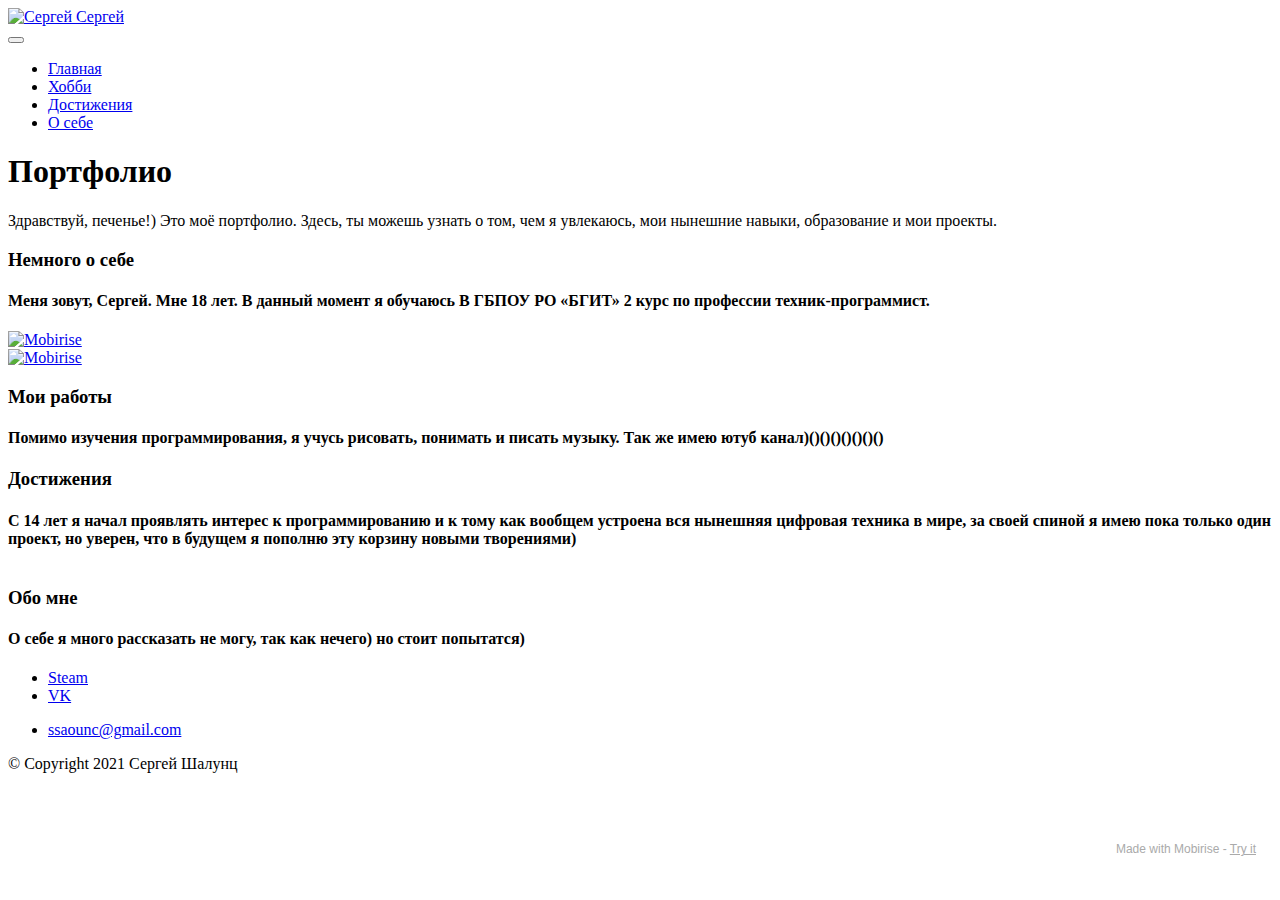
==== index.html @ 0007bf52 "первая загрузка" ====
<!DOCTYPE html>
<html  >
<head>
  <!-- Site made with Mobirise Website Builder v5.3.0, https://mobirise.com -->
  <meta charset="UTF-8">
  <meta http-equiv="X-UA-Compatible" content="IE=edge">
  <meta name="generator" content="Mobirise v5.3.0, mobirise.com">
  <meta name="twitter:card" content="summary_large_image"/>
  <meta name="twitter:image:src" content="assets/images/index-meta.jpg">
  <meta property="og:image" content="assets/images/index-meta.jpg">
  <meta name="twitter:title" content="Главная">
  <meta name="viewport" content="width=device-width, initial-scale=1, minimum-scale=1">
  <link rel="shortcut icon" href="assets/images/5n-f5jwxdci-121x161.jpg" type="image/x-icon">
  <meta name="description" content="">
  
  
  <title>Главная</title>
  <link rel="stylesheet" href="assets/tether/tether.min.css">
  <link rel="stylesheet" href="assets/bootstrap/css/bootstrap.min.css">
  <link rel="stylesheet" href="assets/bootstrap/css/bootstrap-grid.min.css">
  <link rel="stylesheet" href="assets/bootstrap/css/bootstrap-reboot.min.css">
  <link rel="stylesheet" href="assets/dropdown/css/style.css">
  <link rel="stylesheet" href="assets/socicon/css/styles.css">
  <link rel="stylesheet" href="assets/theme/css/style.css">
  <link rel="preload" as="style" href="assets/mobirise/css/mbr-additional.css"><link rel="stylesheet" href="assets/mobirise/css/mbr-additional.css" type="text/css">
  
  
  
  
</head>
<body>
  
  <section class="menu cid-s48OLK6784" once="menu" id="menu1-h">
    
    <nav class="navbar navbar-dropdown navbar-fixed-top navbar-expand-lg">
        <div class="container">
            <div class="navbar-brand">
                <span class="navbar-logo">
                    <a href="https://vk.com/hrumwil">
                        <img src="assets/images/5n-f5jwxdci-121x161.jpg" alt="Сергей" style="height: 3.8rem;">
                    </a>
                </span>
                <span class="navbar-caption-wrap"><a class="navbar-caption text-white display-7" href="https://mobiri.se">Сергей</a></span>
            </div>
            <button class="navbar-toggler" type="button" data-toggle="collapse" data-target="#navbarSupportedContent" aria-controls="navbarNavAltMarkup" aria-expanded="false" aria-label="Toggle navigation">
                <div class="hamburger">
                    <span></span>
                    <span></span>
                    <span></span>
                    <span></span>
                </div>
            </button>
            <div class="collapse navbar-collapse" id="navbarSupportedContent">
                <ul class="navbar-nav nav-dropdown nav-right" data-app-modern-menu="true"><li class="nav-item"><a class="nav-link link text-white text-primary display-4" href="index.html">Главная</a></li><li class="nav-item"><a class="nav-link link text-white text-primary display-4" href="page2.html">Хобби</a></li>
                    <li class="nav-item"><a class="nav-link link text-white text-primary display-4" href="page1.html">Достижения</a></li><li class="nav-item"><a class="nav-link link text-white display-4" href="page3.html">О себе</a></li></ul>
                
                
            </div>
        </div>
    </nav>

</section>

<section class="header1 cid-s48MCQYojq mbr-fullscreen mbr-parallax-background" id="header1-f">

    

    <div class="mbr-overlay" style="opacity: 0.8; background-color: rgb(187, 187, 187);"></div>

    <div class="align-center container">
        <div class="row justify-content-center">
            <div class="col-12 col-lg-8">
                <h1 class="mbr-section-title mbr-fonts-style mb-3 display-1"><strong>Портфолио</strong></h1>
                
                <p class="mbr-text mbr-fonts-style display-7">Здравствуй, печенье!) Это моё портфолио. Здесь, ты можешь узнать о том, чем я увлекаюсь, мои нынешние навыки, образование и мои проекты.</p>
                
            </div>
        </div>
    </div>
</section>

<section class="content1 cid-s48udlf8KU" id="content1-8">
    
    <div class="container">
        <div class="row justify-content-center">
            <div class="title col-12 col-md-9">
                <h3 class="mbr-section-title mbr-fonts-style align-center mb-4 display-2"><strong>Немного о себе</strong></h3>
                <h4 class="mbr-section-subtitle align-center mbr-fonts-style mb-4 display-7">Меня зовут, Сергей. Мне 18 лет. В данный момент я обучаюсь В ГБПОУ РО «БГИТ» 2 курс по профессии техник-программист.&nbsp;</h4>
                
            </div>
        </div>
    </div>
</section>

<section class="image4 cid-sygKxftWLM" id="image4-1d">
    

    

    <div class="container-fluid">
        <div class="row">
            <div class="col-12 col-lg-6">
                <div class="image-wrapper">
                    <a href="https://www.instagram.com/sergeishalunc" target="_blank"><img src="assets/images/bkx4pq7qpho-607x1080.jpg" alt="Mobirise"></a>
                    
                </div>
            </div>
            <div class="col-12 col-lg-6">
                <div class="image-wrapper">
                    <a href="https://www.instagram.com/sergeishalunc" target="_blank"><img src="assets/images/img-20200625-191519-530x706.jpg" alt="Mobirise"></a>
                    
                </div>
            </div>
        </div>
    </div>
</section>

<section class="content1 cid-s48vaXqeL6" id="content1-b">
    
    <div class="container">
        <div class="row justify-content-center">
            <div class="title col-12 col-md-9">
                <h3 class="mbr-section-title mbr-fonts-style align-center mb-4 display-2"><strong>Мои работы</strong></h3>
                <h4 class="mbr-section-subtitle align-center mbr-fonts-style mb-4 display-7">Помимо изучения программирования, я учусь рисовать, понимать и писать музыку. Так же имею ютуб канал)()()()()()()()</h4>
                
            </div>
        </div>
    </div>
</section>

<section class="content1 cid-s48vnjULo4" id="content1-c">
    
    <div class="container">
        <div class="row justify-content-center">
            <div class="title col-12 col-md-9">
                <h3 class="mbr-section-title mbr-fonts-style align-center mb-4 display-2"><strong>Достижения</strong></h3>
                <h4 class="mbr-section-subtitle align-center mbr-fonts-style mb-4 display-7">С 14 лет я начал проявлять интерес к программированию и к тому как вообщем устроена вся нынешняя цифровая техника в мире, за своей спиной я имею пока только один проект, но уверен, что в будущем я пополню эту корзину новыми творениями)<br><br></h4>
                
            </div>
        </div>
    </div>
</section>

<section class="content1 cid-s48vrXhP0J" id="content1-d">
    
    <div class="container">
        <div class="row justify-content-center">
            <div class="title col-12 col-md-9">
                <h3 class="mbr-section-title mbr-fonts-style align-center mb-4 display-2"><strong>Обо мне</strong></h3>
                <h4 class="mbr-section-subtitle align-center mbr-fonts-style mb-4 display-7">О себе я много рассказать не могу, так как нечего) но стоит попытатся)</h4>
                
            </div>
        </div>
    </div>
</section>

<section class="footer3 cid-s48P1Icc8J" once="footers" id="footer3-i">

    

    

    <div class="container">
        <div class="media-container-row align-center mbr-white">
            <div class="row row-links">
                <ul class="foot-menu">
                    
                    
                    
                    
                    
                <li class="foot-menu-item mbr-fonts-style display-7"><a href="https://steamcommunity.com/profiles/76561199166466953/" class="text-primary" target="_blank">Steam</a></li><li class="foot-menu-item mbr-fonts-style display-7"><a href="https://vk.com/hrumwil" class="text-primary" target="_blank">VK</a></li><li class="foot-menu-item mbr-fonts-style display-7"><p><a href="mailto:ssaounc@gmail.com" class="text-primary"></a><a href="mailto:ssaounc@gmail.com" class="text-primary">ssaounc@gmail.com</a></p></li></ul>
            </div>
            <div class="row social-row">
                <div class="social-list align-right pb-2">
                    
                    
                    
                    
                    
                    
                <div class="soc-item">
                        <a href="https://twitter.com/GszanGaakJMRZuX" target="_blank">
                            <span class="mbr-iconfont mbr-iconfont-social socicon-twitter socicon"></span>
                        </a>
                    </div><div class="soc-item">
                        <a href="https://www.facebook.com/pages/Mobirise/1616226671953247" target="_blank">
                            <span class="socicon-facebook socicon mbr-iconfont mbr-iconfont-social"></span>
                        </a>
                    </div><div class="soc-item">
                        <a href="https://www.youtube.com/channel/UCXBjr_0tKbhaKzjr9aq5JmA" target="_blank">
                            <span class="mbr-iconfont mbr-iconfont-social socicon-youtube socicon"></span>
                        </a>
                    </div><div class="soc-item">
                        <a href="https://www.instagram.com/sergeishalunc/" target="_blank">
                            <span class="mbr-iconfont mbr-iconfont-social socicon-instagram socicon"></span>
                        </a>
                    </div></div>
            </div>
            <div class="row row-copirayt">
                <p class="mbr-text mb-0 mbr-fonts-style mbr-white align-center display-7">
                    © Copyright 2021 Сергей Шалунц</p>
            </div>
        </div>
    </div>
</section>

<section class="image6 cid-svCbZP6ZBb" id="image6-k">
    
    
    
    
    <div class="container">
        <div class="row">
            <div class="col-12 col-md-12">
                <div class="row">
                    <div class="col-12 col-lg-8">
                        <div class="img-item mb-3">
                            <img src="assets/images/nyij5-isck4-810x1080.jpg" alt="">
                            
                        </div>
                    </div>
                    <div class="col-12 col-lg">
                        <div class="img-item mb-3">
                            <img src="assets/images/-exicua9grk-444x600.jpg" alt="">
                            
                        </div>
                    </div>
                </div>
            </div>
        </div>
    </div>
</section><section style="background-color: #fff; font-family: -apple-system, BlinkMacSystemFont, 'Segoe UI', 'Roboto', 'Helvetica Neue', Arial, sans-serif; color:#aaa; font-size:12px; padding: 0; align-items: center; display: flex;"><a href="https://mobirise.site/g" style="flex: 1 1; height: 3rem; padding-left: 1rem;"></a><p style="flex: 0 0 auto; margin:0; padding-right:1rem;">Made with Mobirise - <a href="https://mobirise.site/k" style="color:#aaa;">Try it</a></p></section><script src="assets/web/assets/jquery/jquery.min.js"></script>  <script src="assets/popper/popper.min.js"></script>  <script src="assets/tether/tether.min.js"></script>  <script src="assets/bootstrap/js/bootstrap.min.js"></script>  <script src="assets/smoothscroll/smooth-scroll.js"></script>  <script src="assets/parallax/jarallax.min.js"></script>  <script src="assets/dropdown/js/nav-dropdown.js"></script>  <script src="assets/dropdown/js/navbar-dropdown.js"></script>  <script src="assets/touchswipe/jquery.touch-swipe.min.js"></script>  <script src="assets/theme/js/script.js"></script>  
  
  
</body>
</html>
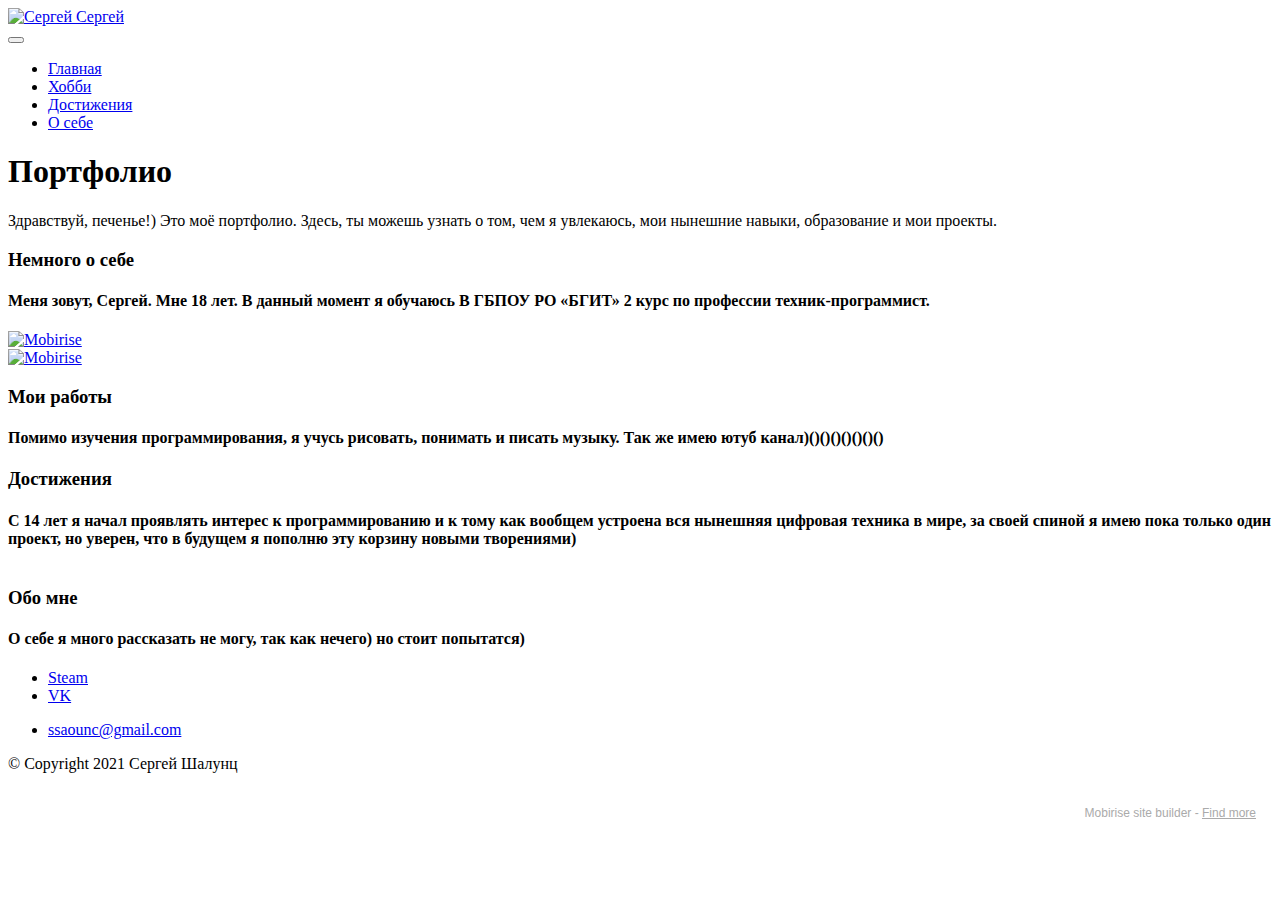
==== commit 42f7afcf: "Готовый продукт" ====
--- a/index.html
+++ b/index.html
@@ -1,7 +1,6 @@
 <!DOCTYPE html>
-<html  >
+<html>
 <head>
-  <!-- Site made with Mobirise Website Builder v5.3.0, https://mobirise.com -->
   <meta charset="UTF-8">
   <meta http-equiv="X-UA-Compatible" content="IE=edge">
   <meta name="generator" content="Mobirise v5.3.0, mobirise.com">
@@ -12,8 +11,8 @@
   <meta name="viewport" content="width=device-width, initial-scale=1, minimum-scale=1">
   <link rel="shortcut icon" href="assets/images/5n-f5jwxdci-121x161.jpg" type="image/x-icon">
   <meta name="description" content="">
-  
-  
+
+
   <title>Главная</title>
   <link rel="stylesheet" href="assets/tether/tether.min.css">
   <link rel="stylesheet" href="assets/bootstrap/css/bootstrap.min.css">
@@ -23,15 +22,15 @@
   <link rel="stylesheet" href="assets/socicon/css/styles.css">
   <link rel="stylesheet" href="assets/theme/css/style.css">
   <link rel="preload" as="style" href="assets/mobirise/css/mbr-additional.css"><link rel="stylesheet" href="assets/mobirise/css/mbr-additional.css" type="text/css">
-  
-  
-  
-  
+
+
+
+
 </head>
 <body>
-  
+
   <section class="menu cid-s48OLK6784" once="menu" id="menu1-h">
-    
+
     <nav class="navbar navbar-dropdown navbar-fixed-top navbar-expand-lg">
         <div class="container">
             <div class="navbar-brand">
@@ -52,9 +51,9 @@
             </button>
             <div class="collapse navbar-collapse" id="navbarSupportedContent">
                 <ul class="navbar-nav nav-dropdown nav-right" data-app-modern-menu="true"><li class="nav-item"><a class="nav-link link text-white text-primary display-4" href="index.html">Главная</a></li><li class="nav-item"><a class="nav-link link text-white text-primary display-4" href="page2.html">Хобби</a></li>
-                    <li class="nav-item"><a class="nav-link link text-white text-primary display-4" href="page1.html">Достижения</a></li><li class="nav-item"><a class="nav-link link text-white display-4" href="page3.html">О себе</a></li></ul>
-                
-                
+                    <li class="nav-item"><a class="nav-link link text-white text-primary display-4" href="page3.html">Достижения</a></li><li class="nav-item"><a class="nav-link link text-white text-primary display-4" href="page4.html">О себе</a></li></ul>
+
+
             </div>
         </div>
     </nav>
@@ -63,7 +62,7 @@
 
 <section class="header1 cid-s48MCQYojq mbr-fullscreen mbr-parallax-background" id="header1-f">
 
-    
+
 
     <div class="mbr-overlay" style="opacity: 0.8; background-color: rgb(187, 187, 187);"></div>
 
@@ -71,44 +70,44 @@
         <div class="row justify-content-center">
             <div class="col-12 col-lg-8">
                 <h1 class="mbr-section-title mbr-fonts-style mb-3 display-1"><strong>Портфолио</strong></h1>
-                
+
                 <p class="mbr-text mbr-fonts-style display-7">Здравствуй, печенье!) Это моё портфолио. Здесь, ты можешь узнать о том, чем я увлекаюсь, мои нынешние навыки, образование и мои проекты.</p>
-                
+
             </div>
         </div>
     </div>
 </section>
 
 <section class="content1 cid-s48udlf8KU" id="content1-8">
-    
+
     <div class="container">
         <div class="row justify-content-center">
             <div class="title col-12 col-md-9">
                 <h3 class="mbr-section-title mbr-fonts-style align-center mb-4 display-2"><strong>Немного о себе</strong></h3>
                 <h4 class="mbr-section-subtitle align-center mbr-fonts-style mb-4 display-7">Меня зовут, Сергей. Мне 18 лет. В данный момент я обучаюсь В ГБПОУ РО «БГИТ» 2 курс по профессии техник-программист.&nbsp;</h4>
-                
+
             </div>
         </div>
     </div>
 </section>
 
 <section class="image4 cid-sygKxftWLM" id="image4-1d">
-    
-
-    
+
+
+
 
     <div class="container-fluid">
         <div class="row">
             <div class="col-12 col-lg-6">
                 <div class="image-wrapper">
                     <a href="https://www.instagram.com/sergeishalunc" target="_blank"><img src="assets/images/bkx4pq7qpho-607x1080.jpg" alt="Mobirise"></a>
-                    
+
                 </div>
             </div>
             <div class="col-12 col-lg-6">
                 <div class="image-wrapper">
                     <a href="https://www.instagram.com/sergeishalunc" target="_blank"><img src="assets/images/img-20200625-191519-530x706.jpg" alt="Mobirise"></a>
-                    
+
                 </div>
             </div>
         </div>
@@ -116,39 +115,39 @@
 </section>
 
 <section class="content1 cid-s48vaXqeL6" id="content1-b">
-    
+
     <div class="container">
         <div class="row justify-content-center">
             <div class="title col-12 col-md-9">
                 <h3 class="mbr-section-title mbr-fonts-style align-center mb-4 display-2"><strong>Мои работы</strong></h3>
                 <h4 class="mbr-section-subtitle align-center mbr-fonts-style mb-4 display-7">Помимо изучения программирования, я учусь рисовать, понимать и писать музыку. Так же имею ютуб канал)()()()()()()()</h4>
-                
+
             </div>
         </div>
     </div>
 </section>
 
 <section class="content1 cid-s48vnjULo4" id="content1-c">
-    
+
     <div class="container">
         <div class="row justify-content-center">
             <div class="title col-12 col-md-9">
                 <h3 class="mbr-section-title mbr-fonts-style align-center mb-4 display-2"><strong>Достижения</strong></h3>
                 <h4 class="mbr-section-subtitle align-center mbr-fonts-style mb-4 display-7">С 14 лет я начал проявлять интерес к программированию и к тому как вообщем устроена вся нынешняя цифровая техника в мире, за своей спиной я имею пока только один проект, но уверен, что в будущем я пополню эту корзину новыми творениями)<br><br></h4>
-                
+
             </div>
         </div>
     </div>
 </section>
 
 <section class="content1 cid-s48vrXhP0J" id="content1-d">
-    
+
     <div class="container">
         <div class="row justify-content-center">
             <div class="title col-12 col-md-9">
                 <h3 class="mbr-section-title mbr-fonts-style align-center mb-4 display-2"><strong>Обо мне</strong></h3>
                 <h4 class="mbr-section-subtitle align-center mbr-fonts-style mb-4 display-7">О себе я много рассказать не могу, так как нечего) но стоит попытатся)</h4>
-                
+
             </div>
         </div>
     </div>
@@ -156,35 +155,35 @@
 
 <section class="footer3 cid-s48P1Icc8J" once="footers" id="footer3-i">
 
-    
-
-    
+
+
+
 
     <div class="container">
         <div class="media-container-row align-center mbr-white">
             <div class="row row-links">
                 <ul class="foot-menu">
-                    
-                    
-                    
-                    
-                    
+
+
+
+
+
                 <li class="foot-menu-item mbr-fonts-style display-7"><a href="https://steamcommunity.com/profiles/76561199166466953/" class="text-primary" target="_blank">Steam</a></li><li class="foot-menu-item mbr-fonts-style display-7"><a href="https://vk.com/hrumwil" class="text-primary" target="_blank">VK</a></li><li class="foot-menu-item mbr-fonts-style display-7"><p><a href="mailto:ssaounc@gmail.com" class="text-primary"></a><a href="mailto:ssaounc@gmail.com" class="text-primary">ssaounc@gmail.com</a></p></li></ul>
             </div>
             <div class="row social-row">
                 <div class="social-list align-right pb-2">
-                    
-                    
-                    
-                    
-                    
-                    
+
+
+
+
+
+
                 <div class="soc-item">
                         <a href="https://twitter.com/GszanGaakJMRZuX" target="_blank">
                             <span class="mbr-iconfont mbr-iconfont-social socicon-twitter socicon"></span>
                         </a>
                     </div><div class="soc-item">
-                        <a href="https://www.facebook.com/pages/Mobirise/1616226671953247" target="_blank">
+                        <a href="" target="_blank">
                             <span class="socicon-facebook socicon mbr-iconfont mbr-iconfont-social"></span>
                         </a>
                     </div><div class="soc-item">
@@ -203,35 +202,8 @@
             </div>
         </div>
     </div>
-</section>
-
-<section class="image6 cid-svCbZP6ZBb" id="image6-k">
-    
-    
-    
-    
-    <div class="container">
-        <div class="row">
-            <div class="col-12 col-md-12">
-                <div class="row">
-                    <div class="col-12 col-lg-8">
-                        <div class="img-item mb-3">
-                            <img src="assets/images/nyij5-isck4-810x1080.jpg" alt="">
-                            
-                        </div>
-                    </div>
-                    <div class="col-12 col-lg">
-                        <div class="img-item mb-3">
-                            <img src="assets/images/-exicua9grk-444x600.jpg" alt="">
-                            
-                        </div>
-                    </div>
-                </div>
-            </div>
-        </div>
-    </div>
-</section><section style="background-color: #fff; font-family: -apple-system, BlinkMacSystemFont, 'Segoe UI', 'Roboto', 'Helvetica Neue', Arial, sans-serif; color:#aaa; font-size:12px; padding: 0; align-items: center; display: flex;"><a href="https://mobirise.site/g" style="flex: 1 1; height: 3rem; padding-left: 1rem;"></a><p style="flex: 0 0 auto; margin:0; padding-right:1rem;">Made with Mobirise - <a href="https://mobirise.site/k" style="color:#aaa;">Try it</a></p></section><script src="assets/web/assets/jquery/jquery.min.js"></script>  <script src="assets/popper/popper.min.js"></script>  <script src="assets/tether/tether.min.js"></script>  <script src="assets/bootstrap/js/bootstrap.min.js"></script>  <script src="assets/smoothscroll/smooth-scroll.js"></script>  <script src="assets/parallax/jarallax.min.js"></script>  <script src="assets/dropdown/js/nav-dropdown.js"></script>  <script src="assets/dropdown/js/navbar-dropdown.js"></script>  <script src="assets/touchswipe/jquery.touch-swipe.min.js"></script>  <script src="assets/theme/js/script.js"></script>  
-  
-  
+</section><section style="background-color: #fff; font-family: -apple-system, BlinkMacSystemFont, 'Segoe UI', 'Roboto', 'Helvetica Neue', Arial, sans-serif; color:#aaa; font-size:12px; padding: 0; align-items: center; display: flex;"><a href="https://mobirise.site/n" style="flex: 1 1; height: 3rem; padding-left: 1rem;"></a><p style="flex: 0 0 auto; margin:0; padding-right:1rem;">Mobirise site builder - <a href="https://mobirise.site/o" style="color:#aaa;">Find more</a></p></section><script src="assets/web/assets/jquery/jquery.min.js"></script>  <script src="assets/popper/popper.min.js"></script>  <script src="assets/tether/tether.min.js"></script>  <script src="assets/bootstrap/js/bootstrap.min.js"></script>  <script src="assets/smoothscroll/smooth-scroll.js"></script>  <script src="assets/parallax/jarallax.min.js"></script>  <script src="assets/dropdown/js/nav-dropdown.js"></script>  <script src="assets/dropdown/js/navbar-dropdown.js"></script>  <script src="assets/touchswipe/jquery.touch-swipe.min.js"></script>  <script src="assets/theme/js/script.js"></script>
+
+
 </body>
-</html>+</html>
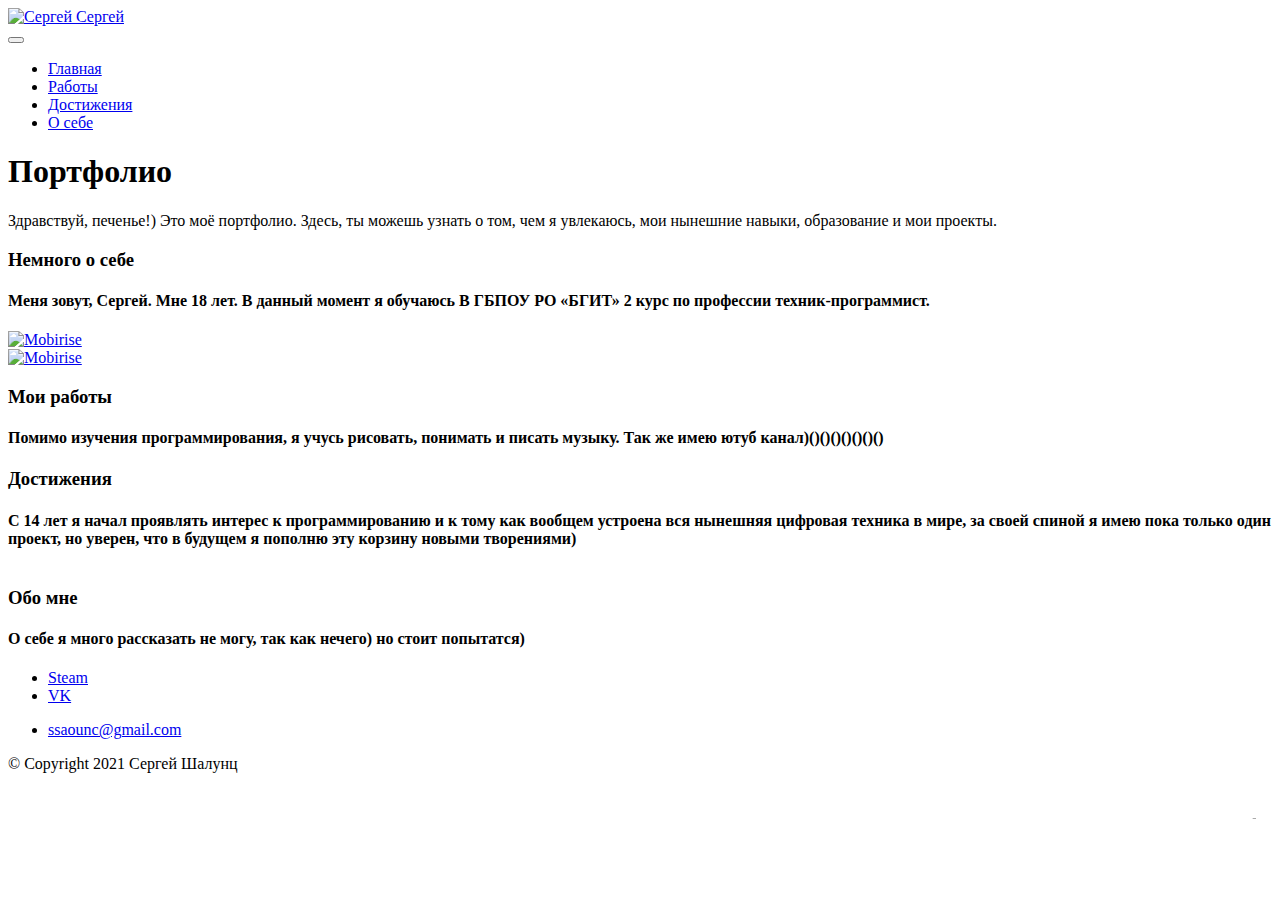
==== commit a0bac523: "Update index.html" ====
--- a/index.html
+++ b/index.html
@@ -1,209 +1,208 @@
-<!DOCTYPE html>
-<html>
-<head>
-  <meta charset="UTF-8">
-  <meta http-equiv="X-UA-Compatible" content="IE=edge">
-  <meta name="generator" content="Mobirise v5.3.0, mobirise.com">
-  <meta name="twitter:card" content="summary_large_image"/>
-  <meta name="twitter:image:src" content="assets/images/index-meta.jpg">
-  <meta property="og:image" content="assets/images/index-meta.jpg">
-  <meta name="twitter:title" content="Главная">
-  <meta name="viewport" content="width=device-width, initial-scale=1, minimum-scale=1">
-  <link rel="shortcut icon" href="assets/images/5n-f5jwxdci-121x161.jpg" type="image/x-icon">
-  <meta name="description" content="">
-
-
-  <title>Главная</title>
-  <link rel="stylesheet" href="assets/tether/tether.min.css">
-  <link rel="stylesheet" href="assets/bootstrap/css/bootstrap.min.css">
-  <link rel="stylesheet" href="assets/bootstrap/css/bootstrap-grid.min.css">
-  <link rel="stylesheet" href="assets/bootstrap/css/bootstrap-reboot.min.css">
-  <link rel="stylesheet" href="assets/dropdown/css/style.css">
-  <link rel="stylesheet" href="assets/socicon/css/styles.css">
-  <link rel="stylesheet" href="assets/theme/css/style.css">
-  <link rel="preload" as="style" href="assets/mobirise/css/mbr-additional.css"><link rel="stylesheet" href="assets/mobirise/css/mbr-additional.css" type="text/css">
-
-
-
-
-</head>
-<body>
-
-  <section class="menu cid-s48OLK6784" once="menu" id="menu1-h">
-
-    <nav class="navbar navbar-dropdown navbar-fixed-top navbar-expand-lg">
-        <div class="container">
-            <div class="navbar-brand">
-                <span class="navbar-logo">
-                    <a href="https://vk.com/hrumwil">
-                        <img src="assets/images/5n-f5jwxdci-121x161.jpg" alt="Сергей" style="height: 3.8rem;">
-                    </a>
-                </span>
-                <span class="navbar-caption-wrap"><a class="navbar-caption text-white display-7" href="https://mobiri.se">Сергей</a></span>
-            </div>
-            <button class="navbar-toggler" type="button" data-toggle="collapse" data-target="#navbarSupportedContent" aria-controls="navbarNavAltMarkup" aria-expanded="false" aria-label="Toggle navigation">
-                <div class="hamburger">
-                    <span></span>
-                    <span></span>
-                    <span></span>
-                    <span></span>
-                </div>
-            </button>
-            <div class="collapse navbar-collapse" id="navbarSupportedContent">
-                <ul class="navbar-nav nav-dropdown nav-right" data-app-modern-menu="true"><li class="nav-item"><a class="nav-link link text-white text-primary display-4" href="index.html">Главная</a></li><li class="nav-item"><a class="nav-link link text-white text-primary display-4" href="page2.html">Хобби</a></li>
-                    <li class="nav-item"><a class="nav-link link text-white text-primary display-4" href="page3.html">Достижения</a></li><li class="nav-item"><a class="nav-link link text-white text-primary display-4" href="page4.html">О себе</a></li></ul>
-
-
-            </div>
-        </div>
-    </nav>
-
-</section>
-
-<section class="header1 cid-s48MCQYojq mbr-fullscreen mbr-parallax-background" id="header1-f">
-
-
-
-    <div class="mbr-overlay" style="opacity: 0.8; background-color: rgb(187, 187, 187);"></div>
-
-    <div class="align-center container">
-        <div class="row justify-content-center">
-            <div class="col-12 col-lg-8">
-                <h1 class="mbr-section-title mbr-fonts-style mb-3 display-1"><strong>Портфолио</strong></h1>
-
-                <p class="mbr-text mbr-fonts-style display-7">Здравствуй, печенье!) Это моё портфолио. Здесь, ты можешь узнать о том, чем я увлекаюсь, мои нынешние навыки, образование и мои проекты.</p>
-
-            </div>
-        </div>
-    </div>
-</section>
-
-<section class="content1 cid-s48udlf8KU" id="content1-8">
-
-    <div class="container">
-        <div class="row justify-content-center">
-            <div class="title col-12 col-md-9">
-                <h3 class="mbr-section-title mbr-fonts-style align-center mb-4 display-2"><strong>Немного о себе</strong></h3>
-                <h4 class="mbr-section-subtitle align-center mbr-fonts-style mb-4 display-7">Меня зовут, Сергей. Мне 18 лет. В данный момент я обучаюсь В ГБПОУ РО «БГИТ» 2 курс по профессии техник-программист.&nbsp;</h4>
-
-            </div>
-        </div>
-    </div>
-</section>
-
-<section class="image4 cid-sygKxftWLM" id="image4-1d">
-
-
-
-
-    <div class="container-fluid">
-        <div class="row">
-            <div class="col-12 col-lg-6">
-                <div class="image-wrapper">
-                    <a href="https://www.instagram.com/sergeishalunc" target="_blank"><img src="assets/images/bkx4pq7qpho-607x1080.jpg" alt="Mobirise"></a>
-
-                </div>
-            </div>
-            <div class="col-12 col-lg-6">
-                <div class="image-wrapper">
-                    <a href="https://www.instagram.com/sergeishalunc" target="_blank"><img src="assets/images/img-20200625-191519-530x706.jpg" alt="Mobirise"></a>
-
-                </div>
-            </div>
-        </div>
-    </div>
-</section>
-
-<section class="content1 cid-s48vaXqeL6" id="content1-b">
-
-    <div class="container">
-        <div class="row justify-content-center">
-            <div class="title col-12 col-md-9">
-                <h3 class="mbr-section-title mbr-fonts-style align-center mb-4 display-2"><strong>Мои работы</strong></h3>
-                <h4 class="mbr-section-subtitle align-center mbr-fonts-style mb-4 display-7">Помимо изучения программирования, я учусь рисовать, понимать и писать музыку. Так же имею ютуб канал)()()()()()()()</h4>
-
-            </div>
-        </div>
-    </div>
-</section>
-
-<section class="content1 cid-s48vnjULo4" id="content1-c">
-
-    <div class="container">
-        <div class="row justify-content-center">
-            <div class="title col-12 col-md-9">
-                <h3 class="mbr-section-title mbr-fonts-style align-center mb-4 display-2"><strong>Достижения</strong></h3>
-                <h4 class="mbr-section-subtitle align-center mbr-fonts-style mb-4 display-7">С 14 лет я начал проявлять интерес к программированию и к тому как вообщем устроена вся нынешняя цифровая техника в мире, за своей спиной я имею пока только один проект, но уверен, что в будущем я пополню эту корзину новыми творениями)<br><br></h4>
-
-            </div>
-        </div>
-    </div>
-</section>
-
-<section class="content1 cid-s48vrXhP0J" id="content1-d">
-
-    <div class="container">
-        <div class="row justify-content-center">
-            <div class="title col-12 col-md-9">
-                <h3 class="mbr-section-title mbr-fonts-style align-center mb-4 display-2"><strong>Обо мне</strong></h3>
-                <h4 class="mbr-section-subtitle align-center mbr-fonts-style mb-4 display-7">О себе я много рассказать не могу, так как нечего) но стоит попытатся)</h4>
-
-            </div>
-        </div>
-    </div>
-</section>
-
-<section class="footer3 cid-s48P1Icc8J" once="footers" id="footer3-i">
-
-
-
-
-
-    <div class="container">
-        <div class="media-container-row align-center mbr-white">
-            <div class="row row-links">
-                <ul class="foot-menu">
-
-
-
-
-
-                <li class="foot-menu-item mbr-fonts-style display-7"><a href="https://steamcommunity.com/profiles/76561199166466953/" class="text-primary" target="_blank">Steam</a></li><li class="foot-menu-item mbr-fonts-style display-7"><a href="https://vk.com/hrumwil" class="text-primary" target="_blank">VK</a></li><li class="foot-menu-item mbr-fonts-style display-7"><p><a href="mailto:ssaounc@gmail.com" class="text-primary"></a><a href="mailto:ssaounc@gmail.com" class="text-primary">ssaounc@gmail.com</a></p></li></ul>
-            </div>
-            <div class="row social-row">
-                <div class="social-list align-right pb-2">
-
-
-
-
-
-
-                <div class="soc-item">
-                        <a href="https://twitter.com/GszanGaakJMRZuX" target="_blank">
-                            <span class="mbr-iconfont mbr-iconfont-social socicon-twitter socicon"></span>
-                        </a>
-                    </div><div class="soc-item">
-                        <a href="" target="_blank">
-                            <span class="socicon-facebook socicon mbr-iconfont mbr-iconfont-social"></span>
-                        </a>
-                    </div><div class="soc-item">
-                        <a href="https://www.youtube.com/channel/UCXBjr_0tKbhaKzjr9aq5JmA" target="_blank">
-                            <span class="mbr-iconfont mbr-iconfont-social socicon-youtube socicon"></span>
-                        </a>
-                    </div><div class="soc-item">
-                        <a href="https://www.instagram.com/sergeishalunc/" target="_blank">
-                            <span class="mbr-iconfont mbr-iconfont-social socicon-instagram socicon"></span>
-                        </a>
-                    </div></div>
-            </div>
-            <div class="row row-copirayt">
-                <p class="mbr-text mb-0 mbr-fonts-style mbr-white align-center display-7">
-                    © Copyright 2021 Сергей Шалунц</p>
-            </div>
-        </div>
-    </div>
-</section><section style="background-color: #fff; font-family: -apple-system, BlinkMacSystemFont, 'Segoe UI', 'Roboto', 'Helvetica Neue', Arial, sans-serif; color:#aaa; font-size:12px; padding: 0; align-items: center; display: flex;"><a href="https://mobirise.site/n" style="flex: 1 1; height: 3rem; padding-left: 1rem;"></a><p style="flex: 0 0 auto; margin:0; padding-right:1rem;">Mobirise site builder - <a href="https://mobirise.site/o" style="color:#aaa;">Find more</a></p></section><script src="assets/web/assets/jquery/jquery.min.js"></script>  <script src="assets/popper/popper.min.js"></script>  <script src="assets/tether/tether.min.js"></script>  <script src="assets/bootstrap/js/bootstrap.min.js"></script>  <script src="assets/smoothscroll/smooth-scroll.js"></script>  <script src="assets/parallax/jarallax.min.js"></script>  <script src="assets/dropdown/js/nav-dropdown.js"></script>  <script src="assets/dropdown/js/navbar-dropdown.js"></script>  <script src="assets/touchswipe/jquery.touch-swipe.min.js"></script>  <script src="assets/theme/js/script.js"></script>
-
-
-</body>
-</html>
+<!DOCTYPE html>
+<html>
+<head>
+  <meta charset="UTF-8">
+  <meta http-equiv="X-UA-Compatible" content="IE=edge">
+  <meta name="twitter:card" content="summary_large_image"/>
+  <meta name="twitter:image:src" content="assets/images/index-meta.jpg">
+  <meta property="og:image" content="assets/images/index-meta.jpg">
+  <meta name="twitter:title" content="Главная">
+  <meta name="viewport" content="width=device-width, initial-scale=1, minimum-scale=1">
+  <link rel="shortcut icon" href="assets/images/5n-f5jwxdci-121x161.jpg" type="image/x-icon">
+  <meta name="description" content="">
+
+
+  <title>Главная</title>
+  <link rel="stylesheet" href="assets/tether/tether.min.css">
+  <link rel="stylesheet" href="assets/bootstrap/css/bootstrap.min.css">
+  <link rel="stylesheet" href="assets/bootstrap/css/bootstrap-grid.min.css">
+  <link rel="stylesheet" href="assets/bootstrap/css/bootstrap-reboot.min.css">
+  <link rel="stylesheet" href="assets/dropdown/css/style.css">
+  <link rel="stylesheet" href="assets/socicon/css/styles.css">
+  <link rel="stylesheet" href="assets/theme/css/style.css">
+  <link rel="preload" as="style" href="assets/mobirise/css/mbr-additional.css"><link rel="stylesheet" href="assets/mobirise/css/mbr-additional.css" type="text/css">
+
+
+
+
+</head>
+<body>
+
+  <section class="menu cid-s48OLK6784" once="menu" id="menu1-h">
+
+    <nav class="navbar navbar-dropdown navbar-fixed-top navbar-expand-lg">
+        <div class="container">
+            <div class="navbar-brand">
+                <span class="navbar-logo">
+                    <a href="https://vk.com/hrumwil">
+                        <img src="assets/images/5n-f5jwxdci-121x161.jpg" alt="Сергей" style="height: 3.8rem;">
+                    </a>
+                </span>
+                <span class="navbar-caption-wrap"><a class="navbar-caption text-white display-7" href="https://vk.com/hrumwil">Сергей</a></span>
+            </div>
+            <button class="navbar-toggler" type="button" data-toggle="collapse" data-target="#navbarSupportedContent" aria-controls="navbarNavAltMarkup" aria-expanded="false" aria-label="Toggle navigation">
+                <div class="hamburger">
+                    <span></span>
+                    <span></span>
+                    <span></span>
+                    <span></span>
+                </div>
+            </button>
+            <div class="collapse navbar-collapse" id="navbarSupportedContent">
+                <ul class="navbar-nav nav-dropdown nav-right" data-app-modern-menu="true"><li class="nav-item"><a class="nav-link link text-white text-primary display-4" href="index.html">Главная</a></li><li class="nav-item"><a class="nav-link link text-white text-primary display-4" href="page2.html">Работы</a></li>
+                    <li class="nav-item"><a class="nav-link link text-white text-primary display-4" href="page3.html">Достижения</a></li><li class="nav-item"><a class="nav-link link text-white text-primary display-4" href="page4.html">О себе</a></li></ul>
+
+
+            </div>
+        </div>
+    </nav>
+
+</section>
+
+<section class="header1 cid-s48MCQYojq mbr-fullscreen mbr-parallax-background" id="header1-f">
+
+
+
+    <div class="mbr-overlay" style="opacity: 0.8; background-color: rgb(187, 187, 187);"></div>
+
+    <div class="align-center container">
+        <div class="row justify-content-center">
+            <div class="col-12 col-lg-8">
+                <h1 class="mbr-section-title mbr-fonts-style mb-3 display-1"><strong>Портфолио</strong></h1>
+
+                <p class="mbr-text mbr-fonts-style display-7">Здравствуй, печенье!) Это моё портфолио. Здесь, ты можешь узнать о том, чем я увлекаюсь, мои нынешние навыки, образование и мои проекты.</p>
+
+            </div>
+        </div>
+    </div>
+</section>
+
+<section class="content1 cid-s48udlf8KU" id="content1-8">
+
+    <div class="container">
+        <div class="row justify-content-center">
+            <div class="title col-12 col-md-9">
+                <h3 class="mbr-section-title mbr-fonts-style align-center mb-4 display-2"><strong>Немного о себе</strong></h3>
+                <h4 class="mbr-section-subtitle align-center mbr-fonts-style mb-4 display-7">Меня зовут, Сергей. Мне 18 лет. В данный момент я обучаюсь В ГБПОУ РО «БГИТ» 2 курс по профессии техник-программист.&nbsp;</h4>
+
+            </div>
+        </div>
+    </div>
+</section>
+
+<section class="image4 cid-sygKxftWLM" id="image4-1d">
+
+
+
+
+    <div class="container-fluid">
+        <div class="row">
+            <div class="col-12 col-lg-6">
+                <div class="image-wrapper">
+                    <a href="https://www.instagram.com/sergeishalunc" target="_blank"><img src="assets/images/bkx4pq7qpho-607x1080.jpg" alt="Mobirise"></a>
+
+                </div>
+            </div>
+            <div class="col-12 col-lg-6">
+                <div class="image-wrapper">
+                    <a href="https://www.instagram.com/sergeishalunc" target="_blank"><img src="assets/images/img-20200625-191519-530x706.jpg" alt="Mobirise"></a>
+
+                </div>
+            </div>
+        </div>
+    </div>
+</section>
+
+<section class="content1 cid-s48vaXqeL6" id="content1-b">
+
+    <div class="container">
+        <div class="row justify-content-center">
+            <div class="title col-12 col-md-9">
+                <h3 class="mbr-section-title mbr-fonts-style align-center mb-4 display-2"><strong>Мои работы</strong></h3>
+                <h4 class="mbr-section-subtitle align-center mbr-fonts-style mb-4 display-7">Помимо изучения программирования, я учусь рисовать, понимать и писать музыку. Так же имею ютуб канал)()()()()()()()</h4>
+
+            </div>
+        </div>
+    </div>
+</section>
+
+<section class="content1 cid-s48vnjULo4" id="content1-c">
+
+    <div class="container">
+        <div class="row justify-content-center">
+            <div class="title col-12 col-md-9">
+                <h3 class="mbr-section-title mbr-fonts-style align-center mb-4 display-2"><strong>Достижения</strong></h3>
+                <h4 class="mbr-section-subtitle align-center mbr-fonts-style mb-4 display-7">С 14 лет я начал проявлять интерес к программированию и к тому как вообщем устроена вся нынешняя цифровая техника в мире, за своей спиной я имею пока только один проект, но уверен, что в будущем я пополню эту корзину новыми творениями)<br><br></h4>
+
+            </div>
+        </div>
+    </div>
+</section>
+
+<section class="content1 cid-s48vrXhP0J" id="content1-d">
+
+    <div class="container">
+        <div class="row justify-content-center">
+            <div class="title col-12 col-md-9">
+                <h3 class="mbr-section-title mbr-fonts-style align-center mb-4 display-2"><strong>Обо мне</strong></h3>
+                <h4 class="mbr-section-subtitle align-center mbr-fonts-style mb-4 display-7">О себе я много рассказать не могу, так как нечего) но стоит попытатся)</h4>
+
+            </div>
+        </div>
+    </div>
+</section>
+
+<section class="footer3 cid-s48P1Icc8J" once="footers" id="footer3-i">
+
+
+
+
+
+    <div class="container">
+        <div class="media-container-row align-center mbr-white">
+            <div class="row row-links">
+                <ul class="foot-menu">
+
+
+
+
+
+                <li class="foot-menu-item mbr-fonts-style display-7"><a href="https://steamcommunity.com/profiles/76561199166466953/" class="text-primary" target="_blank">Steam</a></li><li class="foot-menu-item mbr-fonts-style display-7"><a href="https://vk.com/hrumwil" class="text-primary" target="_blank">VK</a></li><li class="foot-menu-item mbr-fonts-style display-7"><p><a href="mailto:ssaounc@gmail.com" class="text-primary"></a><a href="mailto:ssaounc@gmail.com" class="text-primary">ssaounc@gmail.com</a></p></li></ul>
+            </div>
+            <div class="row social-row">
+                <div class="social-list align-right pb-2">
+
+
+
+
+
+
+                <div class="soc-item">
+                        <a href="https://twitter.com/GszanGaakJMRZuX" target="_blank">
+                            <span class="mbr-iconfont mbr-iconfont-social socicon-twitter socicon"></span>
+                        </a>
+                    </div><div class="soc-item">
+                        <a href="" target="_blank">
+                            <span class="socicon-facebook socicon mbr-iconfont mbr-iconfont-social"></span>
+                        </a>
+                    </div><div class="soc-item">
+                        <a href="https://www.youtube.com/channel/UCXBjr_0tKbhaKzjr9aq5JmA" target="_blank">
+                            <span class="mbr-iconfont mbr-iconfont-social socicon-youtube socicon"></span>
+                        </a>
+                    </div><div class="soc-item">
+                        <a href="https://www.instagram.com/sergeishalunc/" target="_blank">
+                            <span class="mbr-iconfont mbr-iconfont-social socicon-instagram socicon"></span>
+                        </a>
+                    </div></div>
+            </div>
+            <div class="row row-copirayt">
+                <p class="mbr-text mb-0 mbr-fonts-style mbr-white align-center display-7">
+                    © Copyright 2021 Сергей Шалунц</p>
+            </div>
+        </div>
+    </div>
+</section><section style="background-color: #fff; font-family: -apple-system, BlinkMacSystemFont, 'Segoe UI', 'Roboto', 'Helvetica Neue', Arial, sans-serif; color:#aaa; font-size:12px; padding: 0; align-items: center; display: flex;"><a href="https://mobirise.site/n" style="flex: 1 1; height: 3rem; padding-left: 1rem;"></a><p style="flex: 0 0 auto; margin:0; padding-right:1rem;"> <a href="https://mobirise.site/o" style="color:#aaa;">&nbsp;</a></p></section><script src="assets/web/assets/jquery/jquery.min.js"></script>  <script src="assets/popper/popper.min.js"></script>  <script src="assets/tether/tether.min.js"></script>  <script src="assets/bootstrap/js/bootstrap.min.js"></script>  <script src="assets/smoothscroll/smooth-scroll.js"></script>  <script src="assets/parallax/jarallax.min.js"></script>  <script src="assets/dropdown/js/nav-dropdown.js"></script>  <script src="assets/dropdown/js/navbar-dropdown.js"></script>  <script src="assets/touchswipe/jquery.touch-swipe.min.js"></script>  <script src="assets/theme/js/script.js"></script>
+
+
+</body>
+</html>
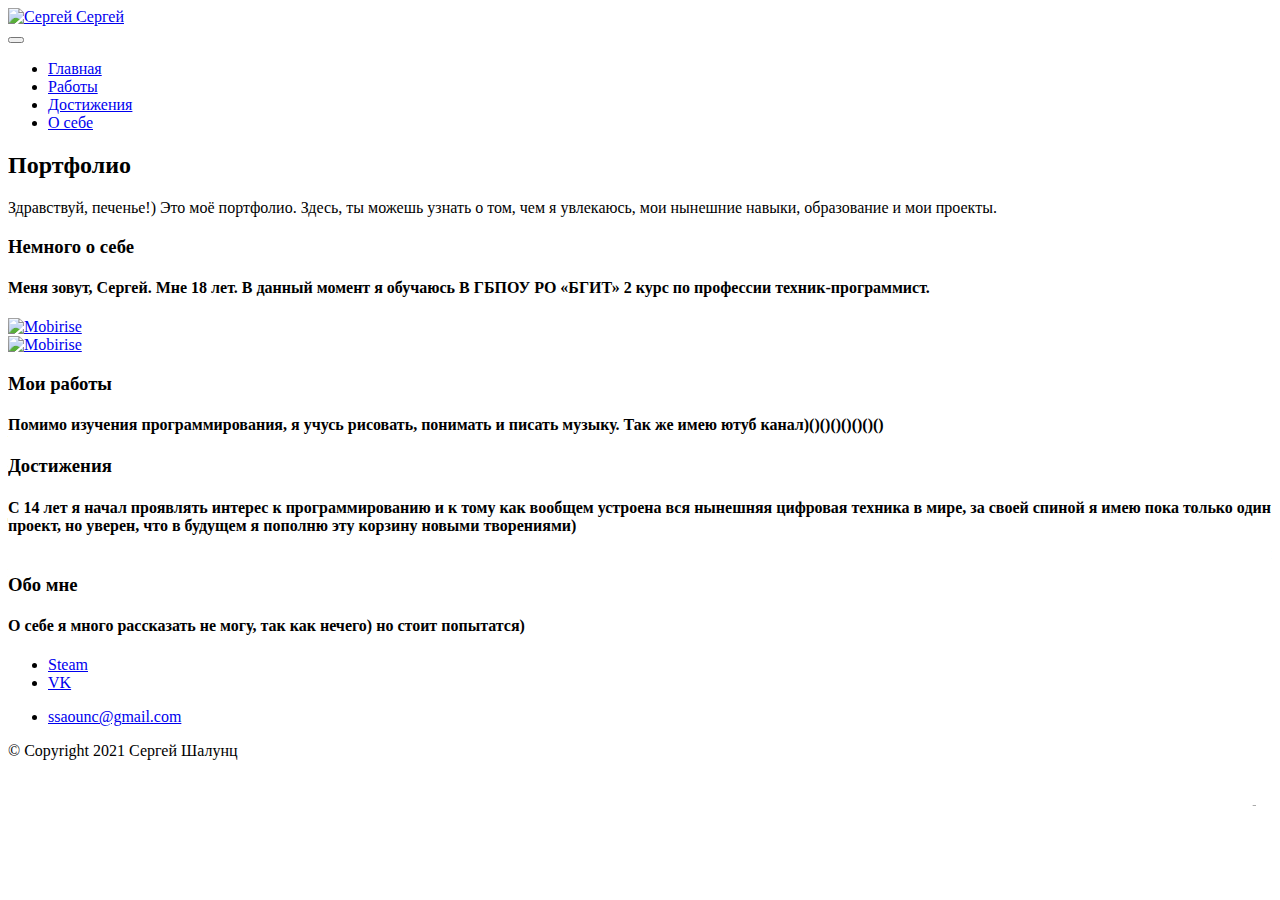
==== commit 55e6d777: "Update index.html" ====
--- a/index.html
+++ b/index.html
@@ -68,7 +68,7 @@
     <div class="align-center container">
         <div class="row justify-content-center">
             <div class="col-12 col-lg-8">
-                <h1 class="mbr-section-title mbr-fonts-style mb-3 display-1"><strong>Портфолио</strong></h1>
+                <h2 class="mbr-section-title mbr-fonts-style mb-3 display-1"><strong>Портфолио</strong></h2>
 
                 <p class="mbr-text mbr-fonts-style display-7">Здравствуй, печенье!) Это моё портфолио. Здесь, ты можешь узнать о том, чем я увлекаюсь, мои нынешние навыки, образование и мои проекты.</p>
 
